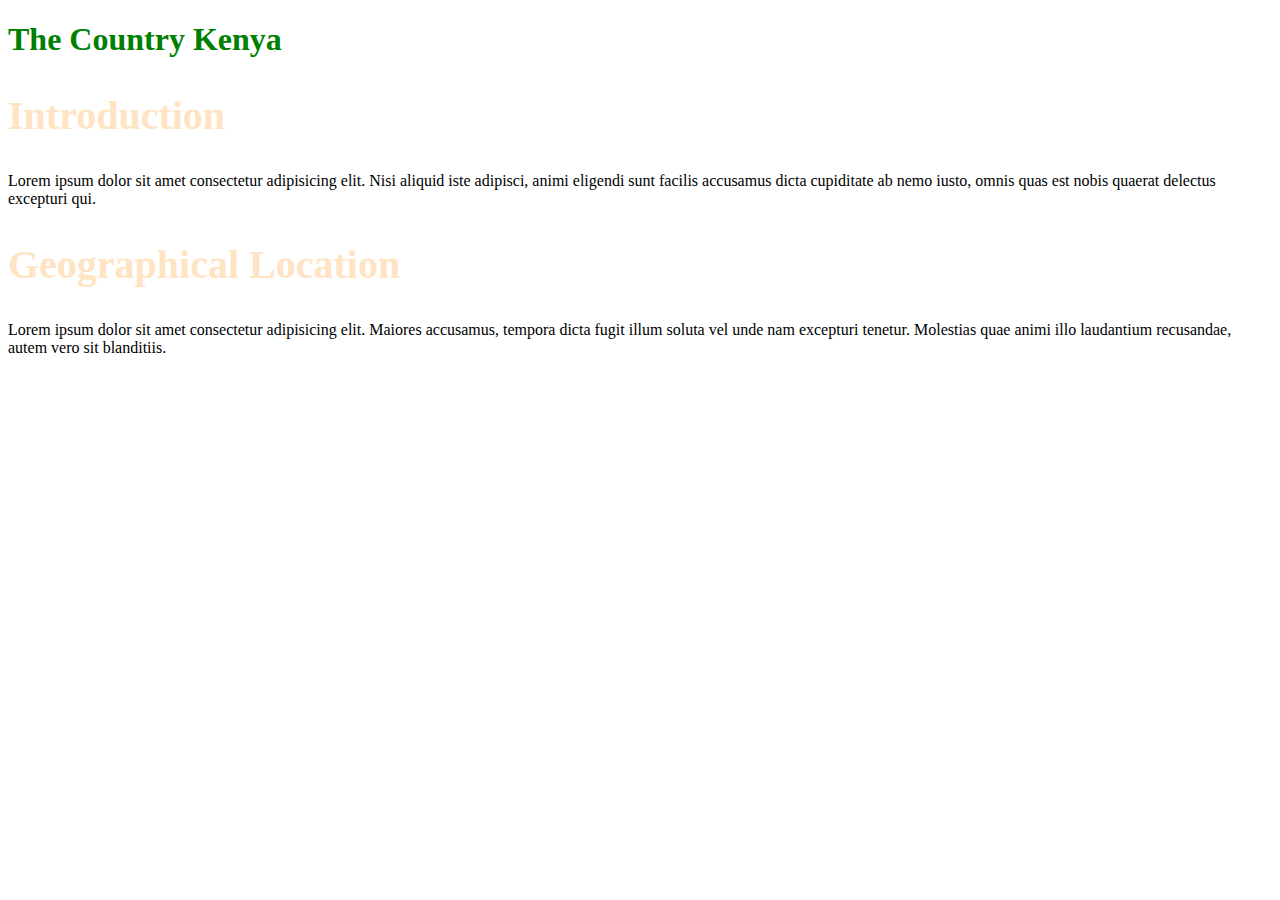
==== Index.html @ d1769b93 "move index" ====
<!DOCTYPE html>
<html lang="en">
<head>
    <meta charset="UTF-8">
    <meta name="viewport" content="width=device-width, initial-scale=1.0">
    <link rel="stylesheet" href="./index.css">
    <title>KENYA</title>
</head>
<body>
    <h1>The Country Kenya</h1>
    <section>
        <h2>Introduction</h2>
        <p>Lorem ipsum dolor sit amet consectetur adipisicing elit. Nisi aliquid iste adipisci, animi eligendi sunt facilis accusamus dicta cupiditate ab nemo iusto, omnis quas est nobis quaerat delectus excepturi qui.
 </p>
    </section>
    <section>
        <h2>Geographical Location</h2>
        <p>
            Lorem ipsum dolor sit amet consectetur adipisicing elit. Maiores accusamus, tempora dicta fugit illum soluta vel unde nam excepturi tenetur. Molestias quae animi illo laudantium recusandae, autem vero sit blanditiis.

        </p>
    </section>
    <style>
        h2{
            color: bisque;
            font-size: 2.5em;
        }
    h1{
        color: green;
    }
    p{

    }
    </style>
</body>
</html>
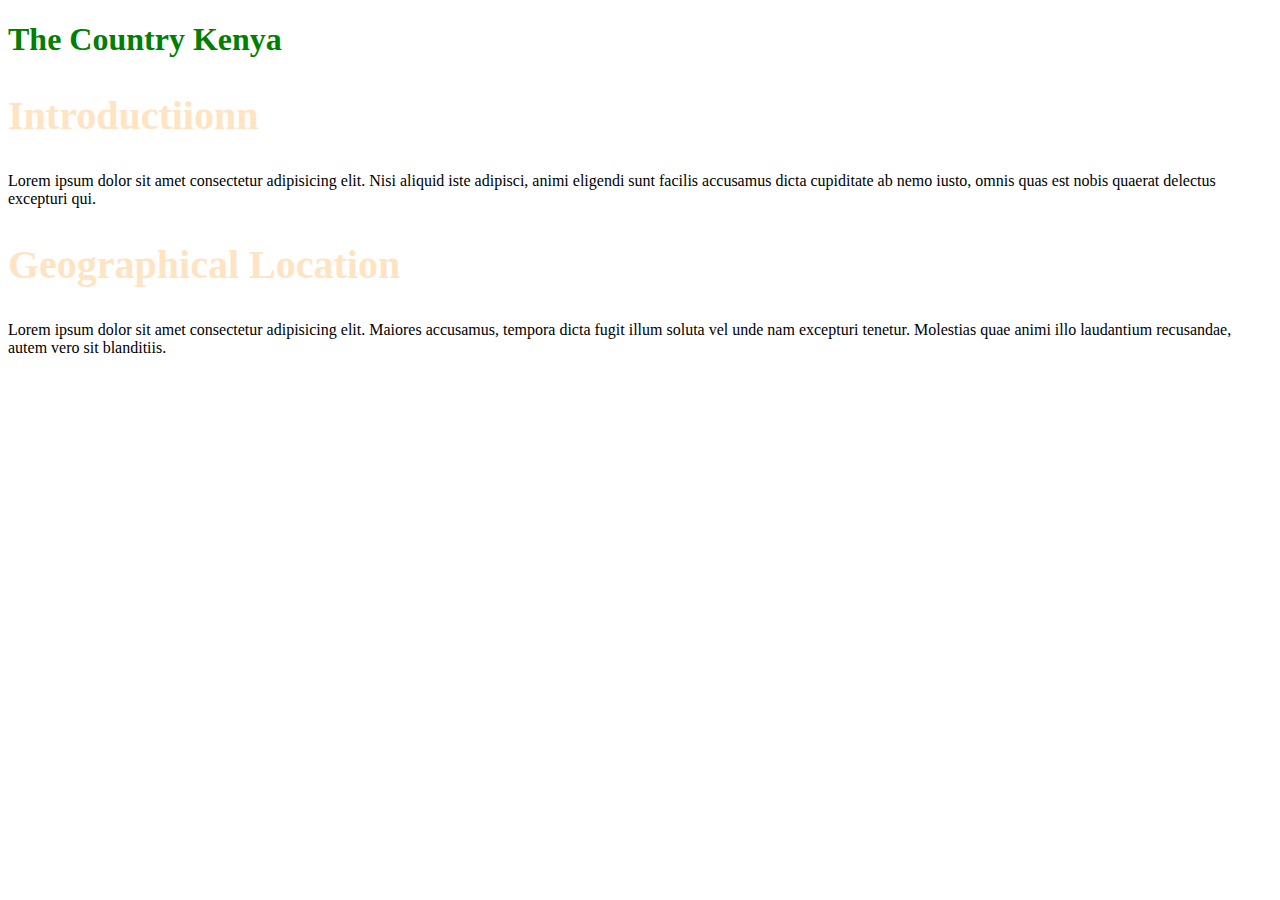
==== commit 50099255: "mmm" ====
--- a/Index.html
+++ b/Index.html
@@ -9,7 +9,7 @@
 <body>
     <h1>The Country Kenya</h1>
     <section>
-        <h2>Introduction</h2>
+        <h2>Introductiionn</h2>
         <p>Lorem ipsum dolor sit amet consectetur adipisicing elit. Nisi aliquid iste adipisci, animi eligendi sunt facilis accusamus dicta cupiditate ab nemo iusto, omnis quas est nobis quaerat delectus excepturi qui.
  </p>
     </section>
